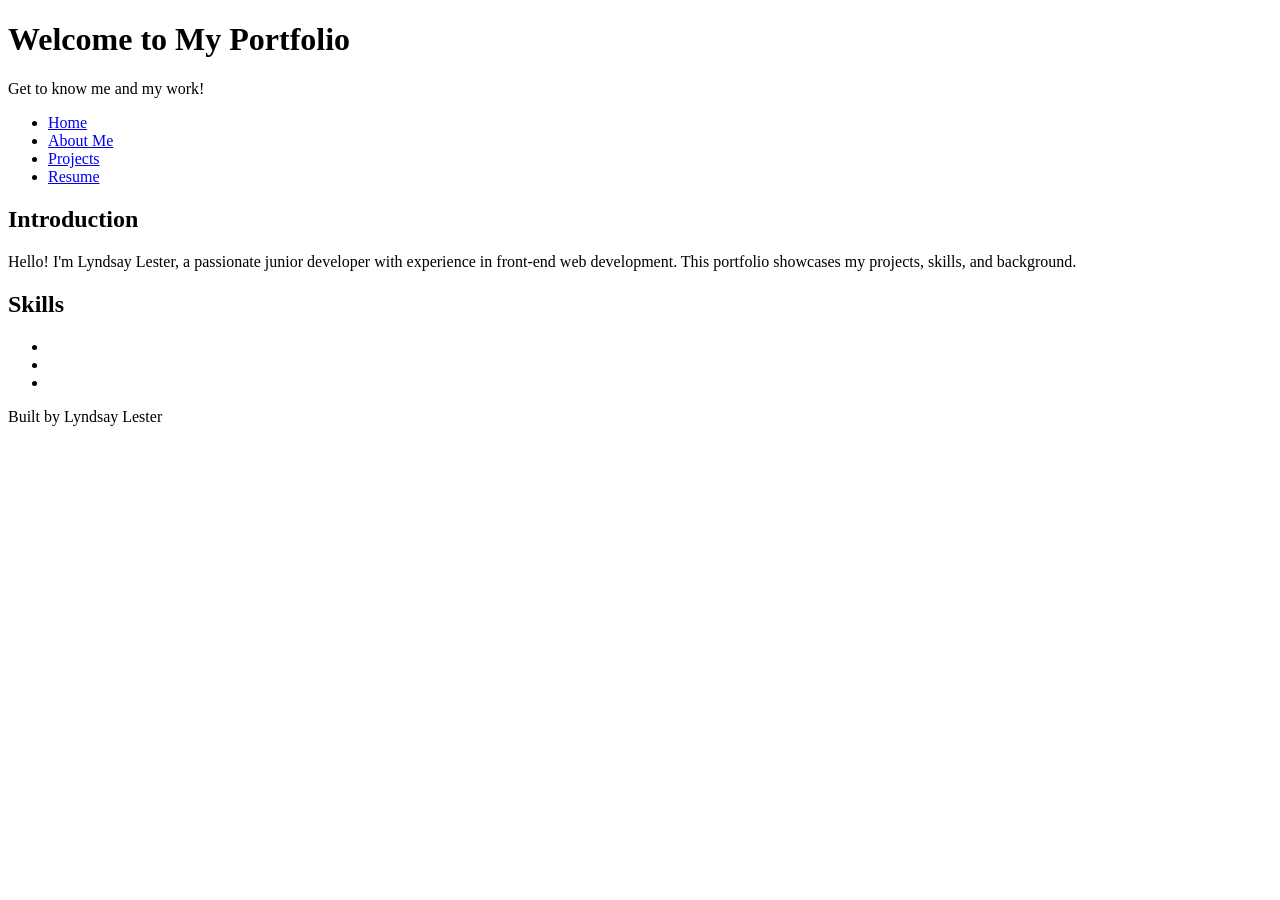
==== index.html @ f2329972 "html basics all content necessary for the code-along" ====
<!DOCTYPE html>
<html lang="en">
<head>
    <meta charset="UTF-8">
    <meta name="viewport" content="width=device-width, initial-scale=1.0">
    <title>My First Portfolio</title>
</head>
<body>
    <header>
        <h1>Welcome to My Portfolio</h1>
        <p>Get to know me and my work!</p>
    </header>
    <nav>
        <ul>
            <li><a href="index.html">Home</a></li>
            <li><a href="about.html">About Me</a></li>
            <li><a href="projects.html">Projects</a></li>
            <li><a href="resume.html">Resume</a></li>
        </ul>
    </nav>
    <main>
        <section>
            <h2>Introduction</h2>
            <p>Hello! I'm Lyndsay Lester, a passionate junior developer with experience in front-end web development. This portfolio showcases my projects, skills, and background.</p>
        </section>
        <section>
            <h2>Skills</h2>
            <ul>
                <li></li>
                <li></li>
                <li></li>
            </ul>
        </section>
    </main>
    <footer>
        <p>Built by Lyndsay Lester</p>
    </footer>
</body>
</html>
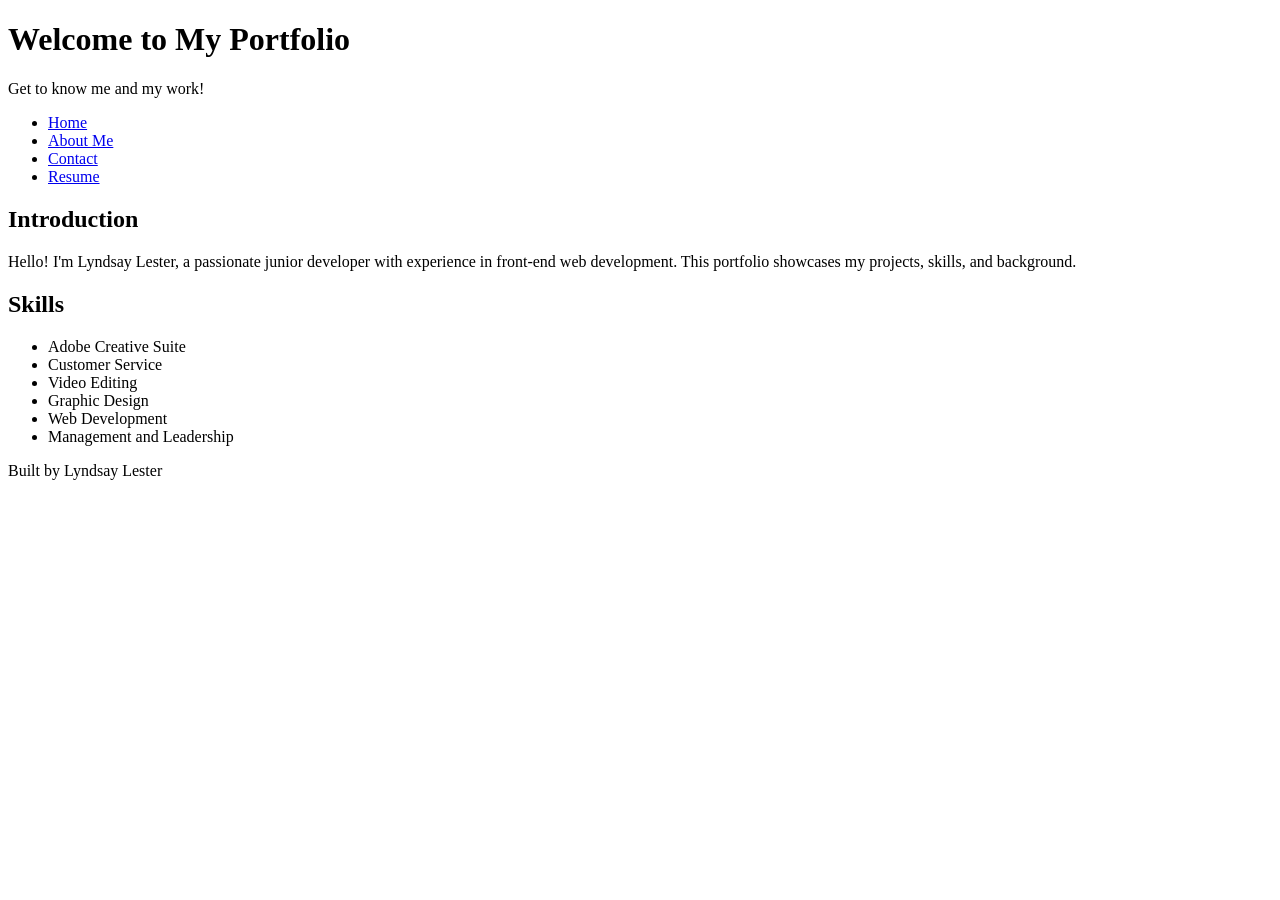
==== commit 76d4644a: "Completed HTML Filled in the blanks from the html framework." ====
--- a/index.html
+++ b/index.html
@@ -3,6 +3,7 @@
 <head>
     <meta charset="UTF-8">
     <meta name="viewport" content="width=device-width, initial-scale=1.0">
+    <link rel="stylesheet" href="styles.css">
     <title>My First Portfolio</title>
 </head>
 <body>
@@ -14,7 +15,7 @@
         <ul>
             <li><a href="index.html">Home</a></li>
             <li><a href="about.html">About Me</a></li>
-            <li><a href="projects.html">Projects</a></li>
+            <li><a href="contact.html">Contact</a></li>
             <li><a href="resume.html">Resume</a></li>
         </ul>
     </nav>
@@ -26,9 +27,12 @@
         <section>
             <h2>Skills</h2>
             <ul>
-                <li></li>
-                <li></li>
-                <li></li>
+                <li>Adobe Creative Suite</li>
+                <li>Customer Service</li>
+                <li>Video Editing</li>
+                <li>Graphic Design</li>
+                <li>Web Development</li>
+                <li>Management and Leadership</li>
             </ul>
         </section>
     </main>
--- a/styles.css
+++ b/styles.css
@@ -0,0 +1,6 @@
+/* CSS by Lyndsay Lester */
+/* Color Palette 
+
+*/
+
+/* Global (base) MOBILE FIRST */
